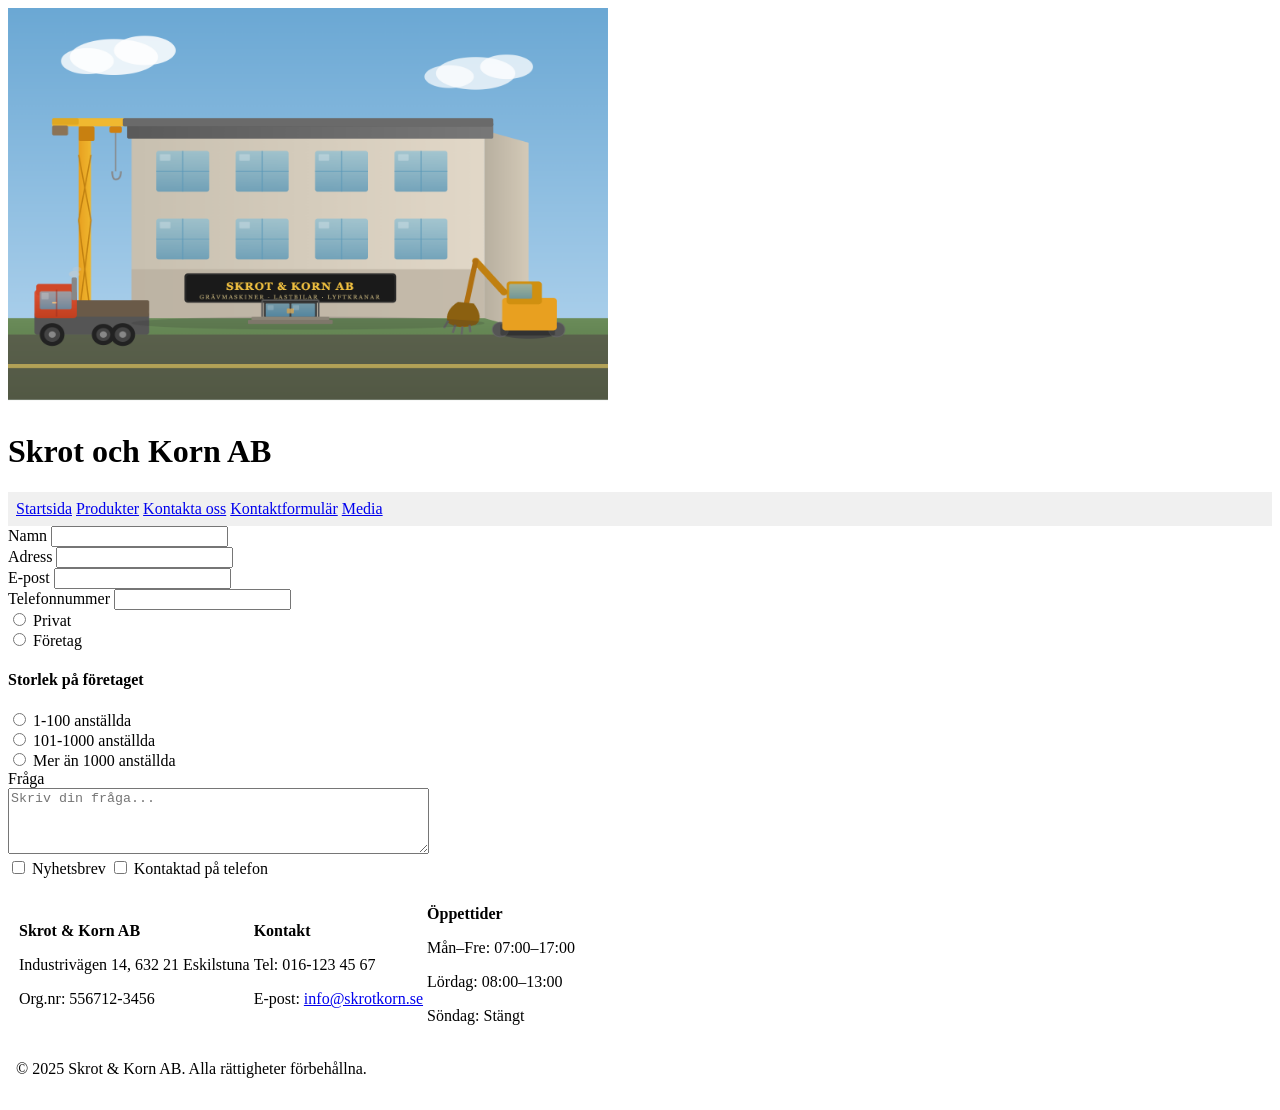
==== contact.html @ db5f0af8 "Initial commit" ====
<!DOCTYPE html>
<html lang="en">
  <head>
    <meta charset="UTF-8" />
    <meta name="viewport" content="width=device-width, initial-scale=1.0" />
    <title>Kontaktformulär</title>
  </head>
  <body>
    <div>
      <img src="images/image.png" width="600" height="400" />
      <h1>Skrot och Korn AB</h1>
    </div>
    <div style="background-color: #f0f0f0; padding: 8px;">
      <a href="index.html">Startsida</a>
      <a href="products.html">Produkter</a>
      <a href="contactus.html">Kontakta oss</a>
      <a href="contact.html">Kontaktformulär</a>
      <a href="media.html">Media</a>
    </div>
    <div>
    <form>
      <label for="name">Namn</label>
      <input id="name" name="name" type="text" /><br />
      <label for="address">Adress</label>
      <input type="text" id="address" name="address" /><br />
      <label for="email">E-post</label>
      <input type="email" id="email" name="email" /><br />
      <label for="number">Telefonnummer</label>
      <input type="number" id="number" name="organization"/><br>
      <input type="radio" id="private" name="organization">
      <label for="private">Privat</label><br>
      <input type="radio" id="company" name="organization">
      <label for="company">Företag</label>
      <h4>Storlek på företaget</h4>
      <input type="radio" id="minSize" name="companySize">
      <label for="minSize">1-100 anställda</label><br>
      <input type="radio" id="midSize" name="companySize">
      <label for="midSize">101-1000 anställda</label><br>
      <input type="radio" name="companySize" id="bigSize">
      <label for="bigSize">Mer än 1000 anställda</label>
      <label for="question" style="display: block;">Fråga</label>                                           
      <textarea name="question" id="question" placeholder="Skriv din fråga..." rows="4"                     
      cols="50"></textarea>  <br>
      <input type="checkbox" name="wantNewsletter" id="newsletter" value="Ja">
      <label for="newsletter">Nyhetsbrev</label>
      <input type="hidden" name="wantNewsletter" value="Nej">
      <input type="checkbox" name="wantPhoneContact" id="wantPhoneContact" value="Ja">
      <label for="wantPhoneContact">Kontaktad på telefon</label>
      <input type="hidden" name="wantPhoneContact" value="Nej">
    </form>
    </div>
    <iframe src="footer.html" title="contactinfo" width="800" height="220" frameborder="0"></iframe>
  </body>
</html>
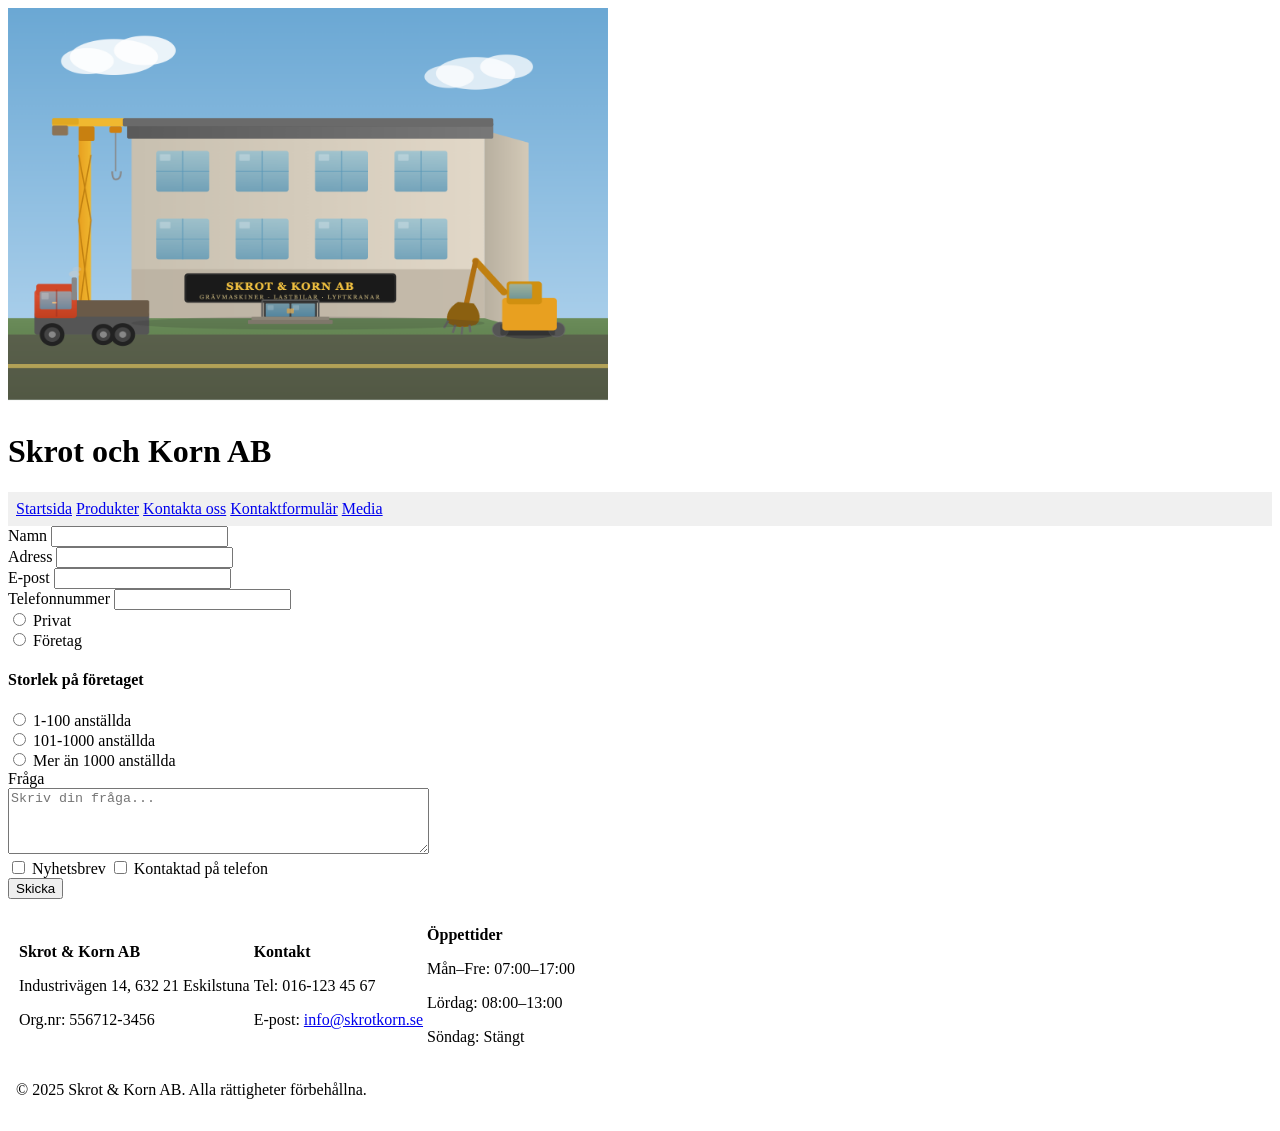
==== commit 4e7bd3af: "Add submit button" ====
--- a/contact.html
+++ b/contact.html
@@ -46,7 +46,8 @@
       <input type="hidden" name="wantNewsletter" value="Nej">
       <input type="checkbox" name="wantPhoneContact" id="wantPhoneContact" value="Ja">
       <label for="wantPhoneContact">Kontaktad på telefon</label>
-      <input type="hidden" name="wantPhoneContact" value="Nej">
+      <input type="hidden" name="wantPhoneContact" value="Nej"><br>
+      <input type="submit" value="Skicka">
     </form>
     </div>
     <iframe src="footer.html" title="contactinfo" width="800" height="220" frameborder="0"></iframe>
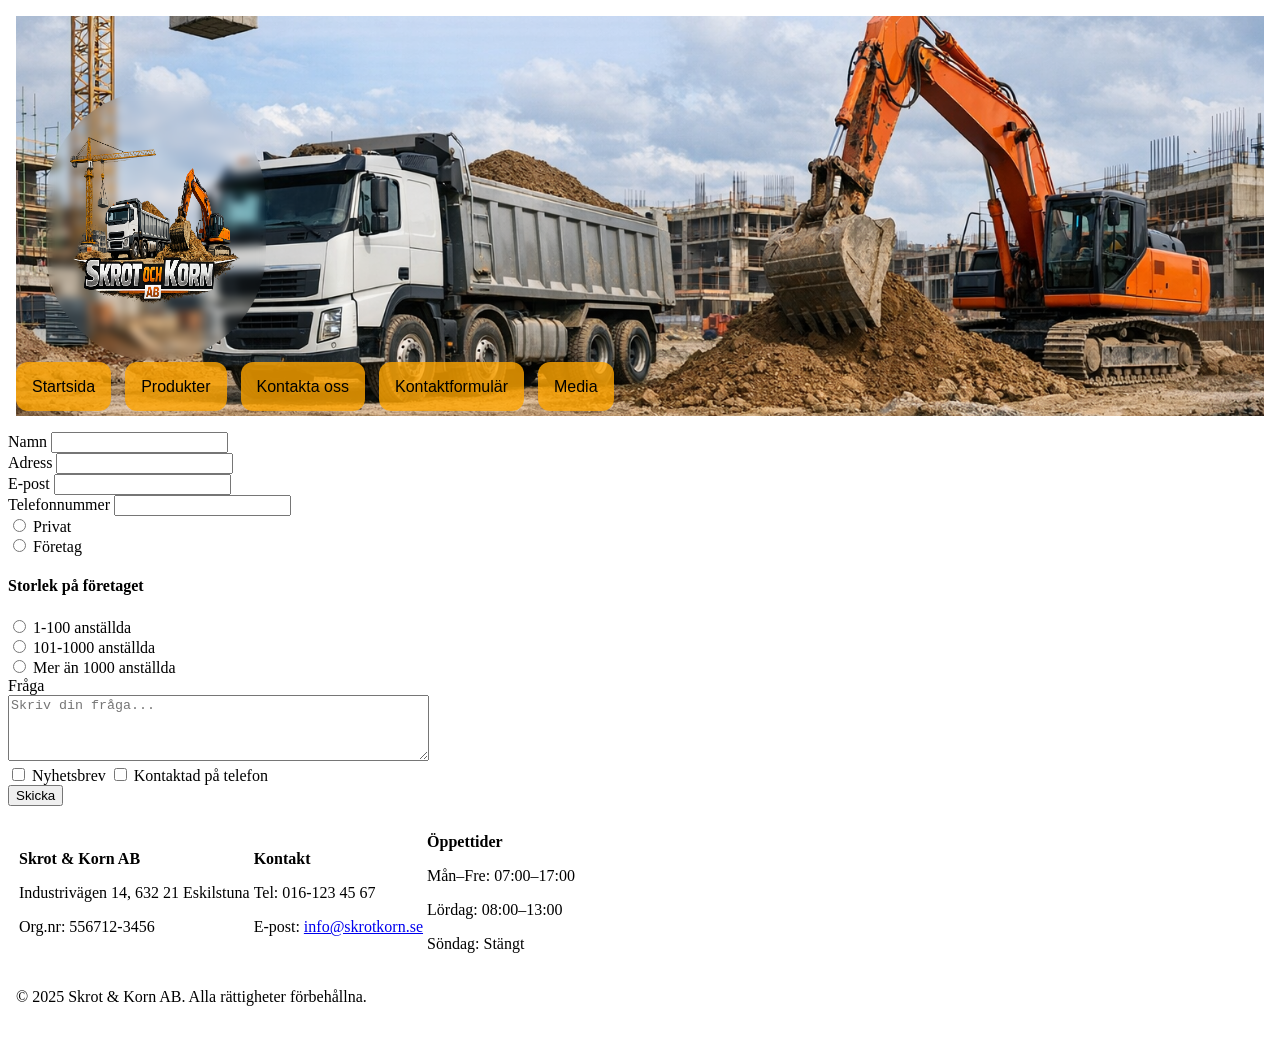
==== commit 897ef306: "add css to page" ====
--- a/contact.html
+++ b/contact.html
@@ -6,17 +6,7 @@
     <title>Kontaktformulär</title>
   </head>
   <body>
-    <div>
-      <img src="images/image.png" width="600" height="400" />
-      <h1>Skrot och Korn AB</h1>
-    </div>
-    <div style="background-color: #f0f0f0; padding: 8px;">
-      <a href="index.html">Startsida</a>
-      <a href="products.html">Produkter</a>
-      <a href="contactus.html">Kontakta oss</a>
-      <a href="contact.html">Kontaktformulär</a>
-      <a href="media.html">Media</a>
-    </div>
+    <iframe src="header.html" width="100%" height="420" frameborder="0"></iframe>
     <div>
     <form>
       <label for="name">Namn</label>
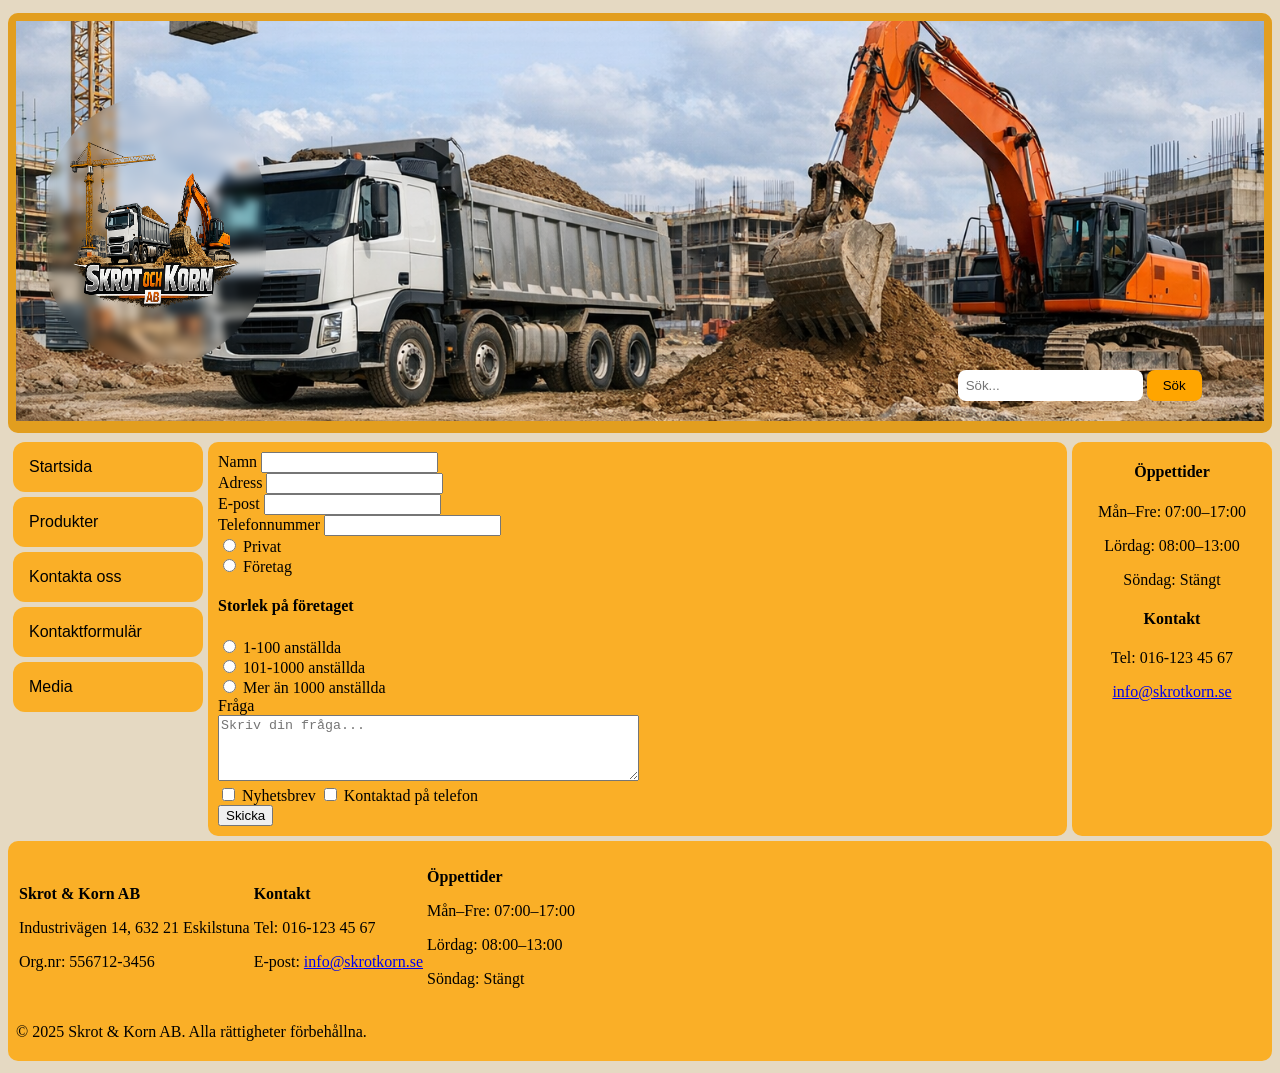
==== commit 85ed47c8: "Add holy grail layout and search bar" ====
--- a/contact.html
+++ b/contact.html
@@ -4,10 +4,21 @@
     <meta charset="UTF-8" />
     <meta name="viewport" content="width=device-width, initial-scale=1.0" />
     <title>Kontaktformulär</title>
+    <link rel="stylesheet" href="css/style.css">
   </head>
   <body>
     <iframe src="header.html" width="100%" height="420" frameborder="0"></iframe>
-    <div>
+    <div class="container">
+      <aside class="sidebar-left">
+        <nav class="menu">
+          <a href="index.html">Startsida</a>
+          <a href="products.html">Produkter</a>
+          <a href="contactus.html">Kontakta oss</a>
+          <a href="contact.html">Kontaktformulär</a>
+          <a href="media.html">Media</a>
+        </nav>
+      </aside>
+      <div class="main">
     <form>
       <label for="name">Namn</label>
       <input id="name" name="name" type="text" /><br />
@@ -39,7 +50,17 @@
       <input type="hidden" name="wantPhoneContact" value="Nej"><br>
       <input type="submit" value="Skicka">
     </form>
+      </div>
+      <aside class="sidebar-right">
+        <h4>Öppettider</h4>
+        <p>Mån–Fre: 07:00–17:00</p>
+        <p>Lördag: 08:00–13:00</p>
+        <p>Söndag: Stängt</p>
+        <h4>Kontakt</h4>
+        <p>Tel: 016-123 45 67</p>
+        <p><a href="mailto:info@skrotkorn.se">info@skrotkorn.se</a></p>
+      </aside>
     </div>
-    <iframe src="footer.html" title="contactinfo" width="800" height="220" frameborder="0"></iframe>
+    <iframe src="footer.html" title="contactinfo" width="100%" height="220" frameborder="0"></iframe>
   </body>
 </html>
--- a/css/style.css
+++ b/css/style.css
@@ -0,0 +1,166 @@
+.header {
+    background-image: url('../images/skrot.png');
+    background-size: cover;
+    background-position: center;
+    height: 400px;
+    position: relative;
+    width: 100%;
+    background-position: 20% 80%;  /* 50% horisontellt, 20% uppifrån */                        
+
+}
+
+.header img {
+    margin-top: 75px;                                                                      
+    height: 270px;                                                                       
+    margin-left: 30px;                                                                     
+    width: 220px;                                                                        
+    backdrop-filter: blur(4px);
+    border-radius: 200px;
+}
+
+.menu
+{
+    display: flex;
+    flex-direction: column;
+    gap: 5px;
+    padding: 5px;
+
+}
+
+.menu a
+{
+    font-family:'Segoe UI', Tahoma, Geneva, Verdana, sans-serif;
+    background-color: rgba(255, 165, 0, 0.8);
+    padding: 1em;
+    text-decoration: none;
+    color:black;
+    border-radius: 12px;
+}
+
+.menu a:hover 
+{
+    background-color: orange;
+    color:white;
+}
+
+.productgrid {
+    display: grid;
+    grid-template-columns: repeat(3, 1fr);
+    gap: 20px;
+}
+
+.productcard {
+    border: 1px solid black;
+    border-radius: 10px;
+    padding: 15px;
+    text-align: center;
+}
+
+.productcard img {
+    width: 100%;
+    height: 150px;
+    object-fit: contain;
+}
+
+.medialist {
+    position: relative;
+    display: grid;
+    grid-template-columns: 1fr 1fr;
+    gap: 20px;
+    padding: 10px;
+    min-width: 0;
+}
+
+.medialist video, .medialist iframe {
+    width: 100%;
+    height: auto;
+}                                                                                          
+                                                                                           
+.medialist::before {                                                                     
+    content: '';
+    position: absolute;
+    top: 0;
+    left: 0;
+    width: 100%;
+    height: 100%;                                                                          
+    background-image: url('../images/mediabackground.jpg');
+    background-size: cover;                                                                
+    background-position: center;                                                         
+    opacity: 0.4;
+    z-index: -1;                                                                           
+}
+
+body 
+{
+    background-color: rgba(152, 102, 8, 0.242);
+}
+
+.container
+{
+    display: flex;
+    flex-direction: row;
+}
+
+.sidebar-left, .sidebar-right {
+    flex: 0 0 200px;
+}
+
+@media (max-width: 768px) {
+    .container {
+        flex-direction: column;
+    }
+
+    .sidebar-left, .sidebar-right {
+        flex: 0 0 auto;
+        width: 100%;
+    }
+}                      
+
+.sidebar-right
+{
+    background-color: rgba(255, 165, 0, 0.8);
+    border-radius: 10px;
+    margin-top: 5px;
+    margin-left: 5px;
+    text-align: center;
+}
+                                                                                       
+.main {
+    flex: 1;
+    min-width: 0;
+    padding: 10px;
+    background-color: rgba(255, 165, 0, 0.8);
+    border-radius: 10px;
+    margin-top: 5px;
+    overflow-x: auto;
+}
+
+iframe
+{
+    flex: 1;
+    width: 100%;
+    background-color: rgba(255, 165, 0, 0.8);
+    border-radius: 10px;
+    margin-top: 5px;
+}
+
+.header form 
+{
+    position: absolute;
+    right: 5%;
+}
+
+.header input[type="search"]
+{
+    padding: 8px;
+    border-radius: 8px;
+    border: none;
+}
+
+.header button {
+    padding: 8px 16px;
+    border-radius: 8px;
+    border: none;
+    background-color: orange;
+    cursor: pointer;
+}
